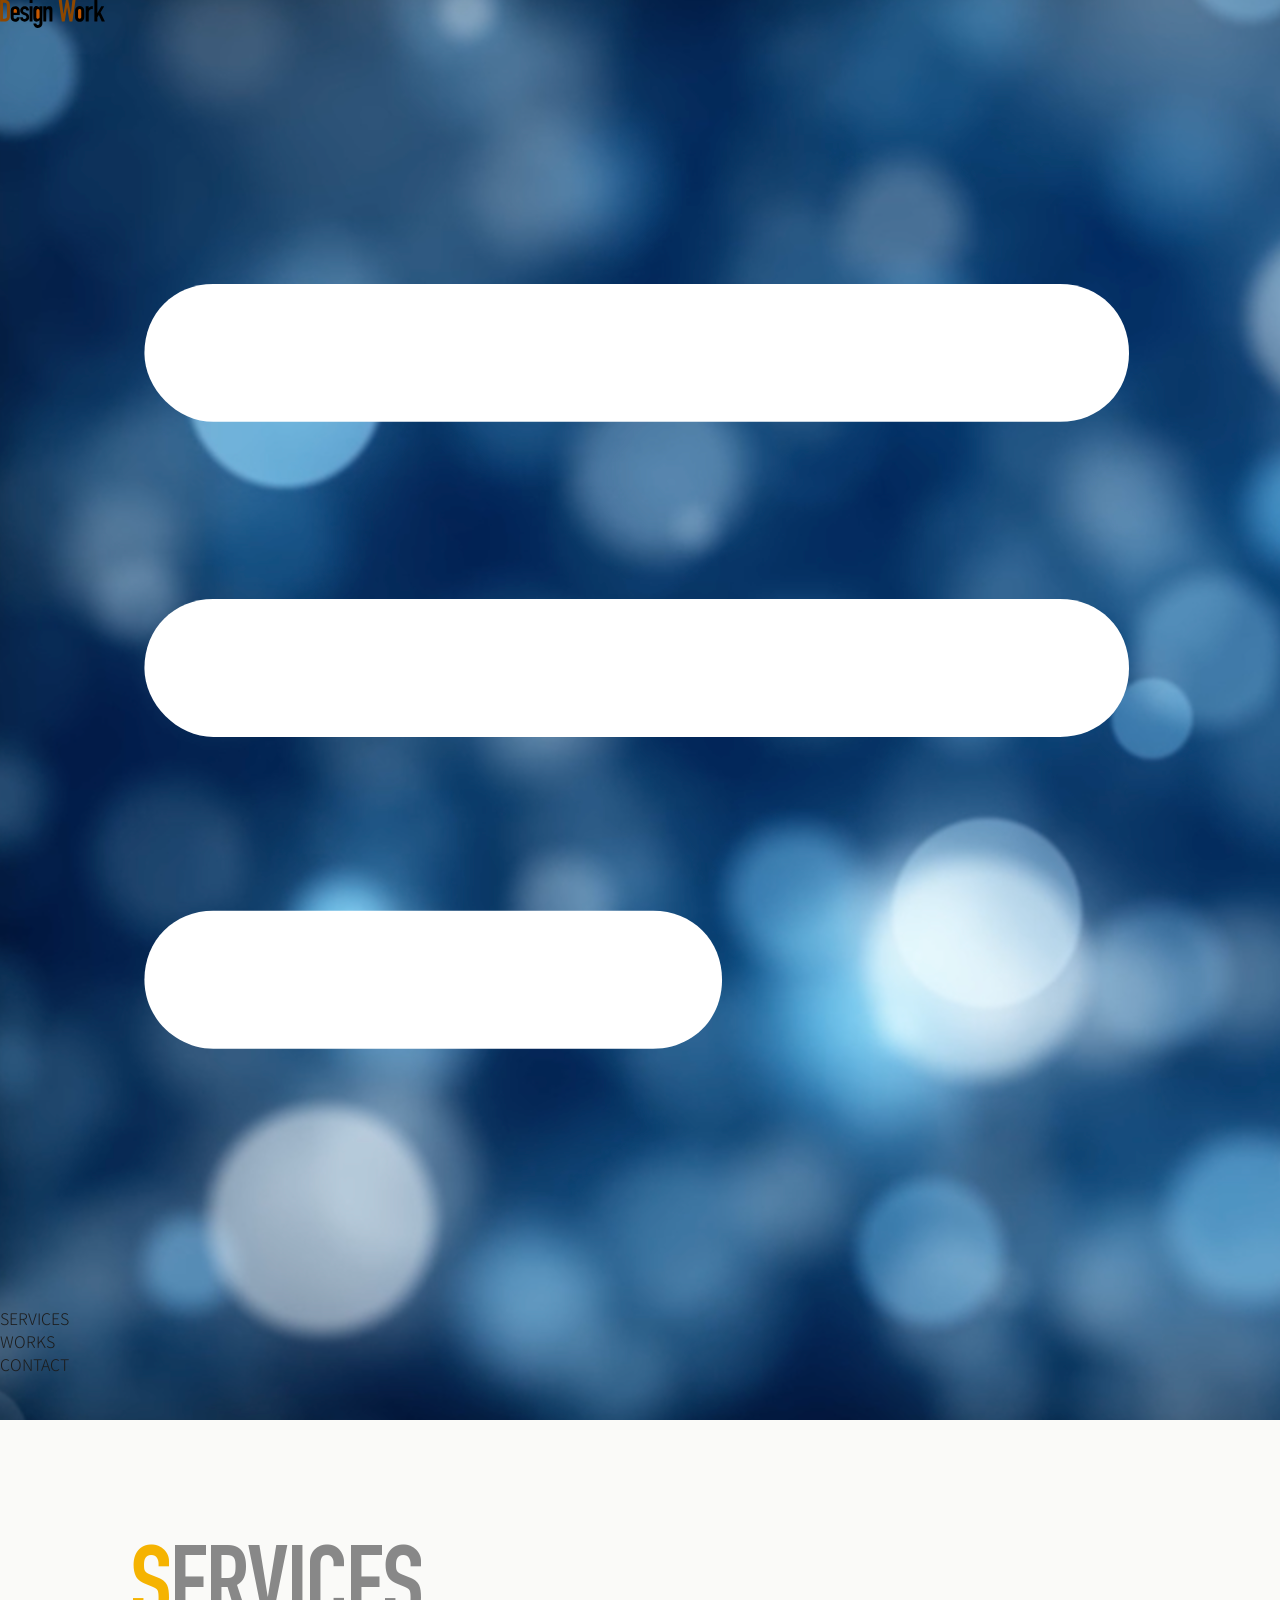
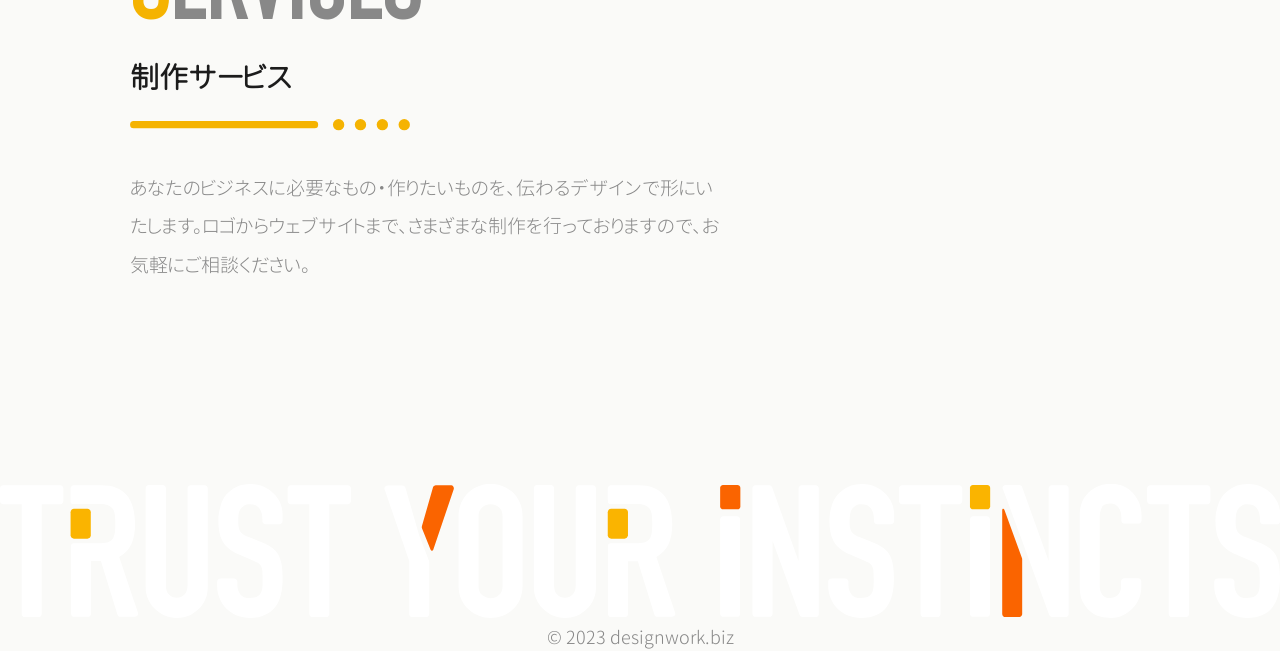
==== services.html @ fdc728c3 "update design" ====
<!DOCTYPE html>
<html lang="ja">
<head>
  <meta charset="UTF-8">
  <meta name="viewport" content="width=device-width, initial-scale=1.0">
  <title>designwork</title>

  <!-- ビューポート設定 ※input要素にfocasした時に拡大しないように -->
  <meta name="viewport" content="width=device-width,initial-scale=1.0,maximum-scale=1.0, user-scalable=no">

  <!-- SEO対策ディスクリプション -->
  <!-- <meta name="description" content="上質ヘッドスパとシェアサロン、各種レッスンを運営するVivie.日頃の溜まった疲れを癒すおすすめのヘッドスパ フリーのスタイリストやネイリストに1時間からレンタル">
  <meta name="keywords" content="ヘッドスパ,高級ヘッドスパ,シェアサロン,着付け,ヘアセット,ネイル,ウォーキングレッスン"> -->

  <!-- ファビコンの設定 -->
  <link rel="shortcut icon" type="image/x-icon" href="./assets/img/favicon.ico">
  <link rel="apple-touch-icon" href="./assets/img/apple-touch-icon.png" sizes="180x180">

  <!-- SNS送信時 -->
  <!-- <head prefix="og: http://ogp.me/ns# fb: http://ogp.me/ns/fb# website: http://ogp.me/ns/website#">
  <meta property="og:url" content="https://salonvivie.com/">
  <meta property="og:type" content="website">
  <meta property="og:image" content="https://salonvivie.com/assets/images/image_ogp.jpg">
  <meta property="og:title" content="那覇市天久にある上質のヘッドスパサロンvivie.">
  <meta property="og:description" content="上質ヘッドスパとシェアサロン、各種レッスンを運営するVivie.日頃の溜まった疲れを癒すおすすめのヘッドスパ フリーのスタイリストやネイリストに1時間からレンタル"> -->

  <!-- 初期化のcssの読み込みと通常のCSSの読み込み 
  ※「?v=2」の数字は、CSSのバージョン番号を示しCSSを更新した後、この番号を変更することで、ブラウザが最新のCSSを反映するようにすることができる-->
  <!-- 初期化のcssの読み込みと通常のCSSの読み込み -->
  <link rel="stylesheet" href="./assets/css/reset.css?v=1">
  <link rel="stylesheet" href="./assets/css/setting.css?v=1">
  <link rel="stylesheet" href="./assets/css/common.css?v=1">
  <link rel="stylesheet" href="./assets/css/__services.css?v=1">
  <link rel="stylesheet" href="./assets/css/animetion.css?v=1">

</head>

<body>

  <!-- <div class="loading_wrapper">
    <div class="loading_icon"></div>
  </div> -->

  <div id="video_area">
    <video id="video" poster="assets/movie/background.png" webkit-playsinline playsinline muted autoplay loop>
      <!-- 各種説明
          poster：動画ファイルが利用できない環境で代替表示される画像
          webkit-playsinline：iOS 9までのSafari用インライン再生指定
          playsinline：iOS 10以降のSafari用インライン再生指定
          muted：音声をミュートさせる
          autoplay：動画を自動再生させる
          loop：動画をループさせる
          controls：コントロールバーを表示する
      -->
    <source src="assets/movie/background.mp4" type="video/mp4">
    <source src="assets/movie/background.ogv" type="video/ogv">
    <source src="assets/movie/background.webm" type="video/webm">
    <p>動画を再生できる環境ではありません。</p>
    </video>
    <!--/video-area-->
  </div>


  <header id="header">
    <div class="header_container">
      <h1 class="header_logo">
        <a href="index.html">
        <img src="assets/img/designwork.svg" alt=""></a>
      </h1>
      <nav>
        <img class="nav_btn" src="assets/img/icon_menu_hamburger.svg" alt="">
      </nav>
    </div>
    <nav class="nav_menu">
      <a href="services.html"><li>SERVICES</li></a>
      <a href="works.html"><li>WORKS</li></a>
      <a href="mailto:designwork.free@gmail.com"><li>CONTACT</li></a>
    </nav>
  </header>
  

  <section id="page_title">
    
    <h2 class="">SERVICES</h2>
    <h3 class="">制作サービス</h3>
    <?xml version="1.0" encoding="UTF-8"?>
    <svg class="page_title_line"
      id="main" xmlns="http://www.w3.org/2000/svg" viewBox="0 0 222.71 9.04"><defs><style>.cls-1{fill:#fa8c00;}.cls-2{fill:#faa000;}.cls-3{fill:#fab400;}.cls-4{fill:#fa7800;}.cls-5{fill:#fa6400;}</style></defs><rect class="cls-5" x="213.67" y="0" width="9.04" height="9.04" rx="4.52" ry="4.52" transform="translate(222.71 -213.67) rotate(90)"/><rect class="cls-4" x="196.26" y="0" width="9.04" height="9.04" rx="4.52" ry="4.52" transform="translate(205.3 -196.26) rotate(90)"/><rect class="cls-1" x="178.85" y="0" width="9.04" height="9.04" rx="4.52" ry="4.52" transform="translate(187.89 -178.85) rotate(90)"/><rect class="cls-2" x="161.44" y="0" width="9.04" height="9.04" rx="4.52" ry="4.52" transform="translate(170.48 -161.44) rotate(90)"/><rect class="cls-3" x="0" y="1.68" width="149.7" height="5.67" rx="2.84" ry="2.84"/>
    </svg>
    <p class="page_title_text">あなたのビジネスに必要なもの・作りたいものを、伝わるデザインで形にいたします。ロゴからウェブサイトまで、さまざまな制作を行っておりますので、お気軽にご相談ください。</p>
  </section>

  <section id="services">
    <div class="services ">
      
    </div>
    
  </section>

  <footer>
    <div class="footer_visual">
      <img class="fadeIn" src="assets/img/footer_catch.svg" alt="">
    </div>
  </footer>
  <small class="copyright">© 2023 designwork.biz</small>

  <script src="assets/js/main.js"></script>
  <script src="assets/js/animation.js"></script>
</body>
</html>
---- assets/css/setting.css ----
@charset "UTF-8";

@font-face {
  font-family: "BoldFont";
  src: url("../fonts/GenJyuuGothicL-P-Heavy.woff") format('woff');
  font-display: swap;
}
@font-face {
  font-family: "LightFont";
  src: url("../fonts/GenJyuuGothicL-P-Light.woff") format('woff');
  font-display: swap;
}
@font-face {
  font-family: "DINFont";
  src: url("../fonts/DIN-Condensed-Bold.woff") format('woff');
  font-display: swap;
}

body {
  font-family: "LightFont", "ヒラギノ丸ゴ Pro W4", "Hiragino Maru Gothic Pro",
               "ヒラギノ角ゴ Pro W3", "Hiragino Kaku Gothic Pro",
               "HG丸ｺﾞｼｯｸM-PRO", sans-serif;
  font-feature-settings: "palt";
}

/* ===== Light mode (default) ===== */
:root {
  --bg:            #FAFAF8;
  --bg-2:          #F2EFE9;
  --text:          #1C1C1C;
  --text-muted:    #888888;
  --accent:        #F5B301;
  --accent-2:      #FA6400;
  --card-bg:       #FFFFFF;
  --border:        #E4E1DA;
  --header-bg:     rgba(250, 250, 248, 0.94);
  --shadow:        rgba(0, 0, 0, 0.07);
  --blob-1:        rgba(245, 179, 1, 0.15);
  --blob-2:        rgba(250, 100, 0, 0.09);

  /* compat with old CSS */
  --color-yellow:   #F5B301;
  --color-orange:   #FA6400;
  --color-gray-1:   #888888;
  --color-white:    #FAFAF8;
  --color-black:    #1C1C1C;
  --color-shadow:   rgba(0, 0, 0, 0.1);
  --color-shadow-Y: rgba(245, 179, 1, 0.5);

  --font-size-3XL:  10rem;
  --font-size-2XL:  4.6rem;
  --font-size-XL:   3.0rem;
  --font-size-L:    2.0rem;
  --font-size-M:    1.4rem;
  --font-size-S:    1.2rem;
  --font-size-SS:   1.0rem;
  --font-size-XS:   0.8rem;
  --border-radius-S: 8px;
  --border-radius-M: 12px;
  --border-radius-L: 30px;
}

/* ===== Dark mode ===== */
[data-theme="dark"] {
  --bg:            #1A1A1A;
  --bg-2:          #242424;
  --text:          #F0EEE8;
  --text-muted:    #888888;
  --accent:        #F5B301;
  --accent-2:      #FA6400;
  --card-bg:       #2A2A2A;
  --border:        #363636;
  --header-bg:     rgba(26, 26, 26, 0.94);
  --shadow:        rgba(0, 0, 0, 0.4);
  --blob-1:        rgba(245, 179, 1, 0.10);
  --blob-2:        rgba(250, 100, 0, 0.07);

  --color-white:    #F0EEE8;
  --color-black:    #F0EEE8;
  --color-shadow:   rgba(0, 0, 0, 0.4);
  --color-shadow-Y: rgba(245, 179, 1, 0.3);
}
---- assets/css/common.css ----
*, *::before, *::after { box-sizing: border-box; }

html {
  scroll-behavior: smooth;
}

body {
  background-color: var(--bg);
  color: var(--text);
  transition: background-color 0.3s, color 0.3s;
  overflow-x: hidden;
}

img {
  max-width: 100%;
  height: auto;
  display: block;
}

section {
  scroll-margin-top: 72px;
}

/* ===== HEADER ===== */
#header {
  position: fixed;
  top: 0;
  left: 0;
  right: 0;
  z-index: 100;
}

.header_inner {
  display: flex;
  align-items: center;
  justify-content: space-between;
  padding: 0 40px;
  height: 72px;
  background-color: var(--header-bg);
  backdrop-filter: blur(14px);
  -webkit-backdrop-filter: blur(14px);
  border-bottom: 1px solid var(--border);
  transition: background-color 0.3s, border-color 0.3s, box-shadow 0.3s;
}
#header.scrolled .header_inner {
  box-shadow: 0 2px 20px var(--shadow);
}

.header_logo img {
  height: 28px;
  width: auto;
  filter: invert(1) hue-rotate(180deg);
  transition: filter 0.3s;
}
[data-theme="dark"] .header_logo img {
  filter: none;
}

.header_nav {
  display: flex;
  gap: 36px;
}
.header_nav a {
  font-family: 'DINFont', sans-serif;
  font-size: 1.4rem;
  letter-spacing: 0.05em;
  color: var(--text-muted);
  text-decoration: none;
  transition: color 0.2s;
}
.header_nav a:hover {
  color: var(--accent);
}

.header_right {
  display: flex;
  align-items: center;
  gap: 12px;
}

/* theme toggle */
.theme_toggle {
  background: none;
  border: 1px solid var(--border);
  cursor: pointer;
  padding: 8px;
  border-radius: 50%;
  display: flex;
  align-items: center;
  justify-content: center;
  color: var(--text-muted);
  transition: background 0.2s, color 0.2s, border-color 0.2s;
}
.theme_toggle:hover {
  background: var(--bg-2);
  color: var(--accent);
  border-color: var(--accent);
}
.theme_toggle svg {
  width: 20px;
  height: 20px;
}
.theme_toggle .icon_sun  { display: none; }
.theme_toggle .icon_moon { display: block; }
[data-theme="dark"] .theme_toggle .icon_sun  { display: block; }
[data-theme="dark"] .theme_toggle .icon_moon { display: none; }

/* CTA button in header */
.header_cta {
  font-size: 1.2rem;
  padding: 10px 22px;
  background: var(--accent);
  color: #1A1A1A;
  border-radius: 100px;
  text-decoration: none;
  font-weight: bold;
  transition: opacity 0.2s, transform 0.2s;
  white-space: nowrap;
}
.header_cta:hover {
  opacity: 0.85;
  transform: translateY(-1px);
}

/* hamburger */
.hamburger {
  display: none;
  flex-direction: column;
  gap: 5px;
  background: none;
  border: none;
  cursor: pointer;
  padding: 8px;
}
.hamburger span {
  display: block;
  width: 24px;
  height: 2px;
  background: var(--text);
  border-radius: 2px;
  transition: transform 0.3s, opacity 0.3s, background-color 0.3s;
}
.hamburger.active span:nth-child(1) { transform: translateY(7px) rotate(45deg); }
.hamburger.active span:nth-child(2) { opacity: 0; }
.hamburger.active span:nth-child(3) { transform: translateY(-7px) rotate(-45deg); }

/* mobile drawer */
.nav_drawer {
  display: none;
  flex-direction: column;
  background: var(--header-bg);
  backdrop-filter: blur(14px);
  -webkit-backdrop-filter: blur(14px);
  border-bottom: 1px solid var(--border);
  overflow: hidden;
  max-height: 0;
  transition: max-height 0.35s ease;
}
.nav_drawer.active {
  max-height: 320px;
}
.drawer_link {
  font-family: 'DINFont', sans-serif;
  font-size: 1.8rem;
  letter-spacing: 0.05em;
  padding: 18px 40px;
  color: var(--text);
  text-decoration: none;
  border-bottom: 1px solid var(--border);
  transition: color 0.2s, background-color 0.2s;
}
.drawer_link:hover {
  color: var(--accent);
  background: var(--bg-2);
}

/* ===== SHARED SECTION STYLES ===== */
.section_container {
  max-width: 1100px;
  margin: 0 auto;
  padding: 100px 40px;
}

.section_head {
  text-align: center;
  margin-bottom: 64px;
}

.section_title {
  font-family: 'DINFont', sans-serif;
  font-size: clamp(4rem, 8vw, 8rem);
  letter-spacing: -0.02em;
  line-height: 1;
  color: var(--text-muted);
  margin-bottom: 10px;
}
.section_title::first-letter {
  color: var(--accent);
}
.section_title.not_first_insert { opacity: 0; }

.section_subtitle {
  font-size: 1.6rem;
  color: var(--text);
  margin-bottom: 16px;
}

.section_desc {
  font-size: 1.2rem;
  color: var(--text-muted);
  max-width: 520px;
  margin: 0 auto;
  line-height: 1.9;
}

/* ===== BUTTONS ===== */
.btn {
  display: inline-flex;
  align-items: center;
  justify-content: center;
  gap: 8px;
  padding: 14px 32px;
  border-radius: 100px;
  font-size: 1.4rem;
  text-decoration: none;
  transition: transform 0.2s, opacity 0.2s, box-shadow 0.2s;
  cursor: pointer;
  border: none;
  white-space: nowrap;
}
.btn:hover {
  transform: translateY(-2px);
}
.btn_primary {
  background: linear-gradient(135deg, var(--accent), var(--accent-2));
  color: #1A1A1A;
  font-weight: bold;
  box-shadow: 0 4px 20px rgba(245, 179, 1, 0.3);
}
.btn_primary:hover {
  box-shadow: 0 8px 28px rgba(245, 179, 1, 0.45);
}
.btn_ghost {
  background: rgb(26 26 26 / 79%);
  color: var(--text);
  border: 2px solid var(--border);
}
.btn_ghost:hover {
  border-color: var(--accent);
  color: var(--accent);
}
.btn_outline {
  background: transparent;
  color: var(--accent);
  border: 2px solid var(--accent);
}
.btn_outline:hover {
  background: var(--accent);
  color: #1A1A1A;
}
.btn_large {
  padding: 18px 52px;
  font-size: 1.6rem;
}

/* ===== PAGE TITLE (works.html) ===== */
#page_title {
  max-width: 1100px;
  margin: 0 auto;
  padding: 120px 40px 0;
}
#page_title h2 {
  font-family: 'DINFont', sans-serif;
  font-size: clamp(4rem, 8vw, 8rem);
  color: var(--text-muted);
  letter-spacing: -0.02em;
  line-height: 1;
}
#page_title h2::first-letter {
  color: var(--accent);
}
#page_title h3 {
  color: var(--text);
  font-size: 1.8rem;
  margin-top: 8px;
}
.page_title_line {
  max-width: 280px;
  margin: 20px 0;
}
/* recolor the line SVG dots to accent */
.page_title_line .cls-1,
.page_title_line .cls-2,
.page_title_line .cls-3,
.page_title_line .cls-4,
.page_title_line .cls-5 {
  fill: var(--accent);
}
.page_title_text {
  max-width: 600px;
  font-size: 1.2rem;
  color: var(--text-muted);
  line-height: 2;
  margin-top: 12px;
}

/* ===== FOOTER ===== */
#footer {
  border-top: 1px solid var(--border);
  padding: 40px 40px 28px;
  background: var(--bg-2);
  transition: background-color 0.3s;
}
.footer_inner {
  max-width: 1100px;
  margin: 0 auto 28px;
  display: flex;
  align-items: center;
  justify-content: space-between;
}
.footer_logo img {
  height: 24px;
  filter: invert(1) hue-rotate(180deg);
  transition: filter 0.3s;
}
[data-theme="dark"] .footer_logo img {
  filter: none;
}
.footer_nav {
  display: flex;
  gap: 28px;
}
.footer_nav a {
  font-family: 'DINFont', sans-serif;
  font-size: 1.2rem;
  color: var(--text-muted);
  text-decoration: none;
  transition: color 0.2s;
}
.footer_nav a:hover {
  color: var(--accent);
}
.copyright {
  display: block;
  text-align: center;
  font-size: 1.1rem;
  color: var(--text-muted);
  max-width: 1100px;
  margin: 0 auto;
  padding: 0;
}

/* ===== RESPONSIVE ===== */
@media (max-width: 768px) {
  .header_inner { padding: 0 20px; }
  .header_nav   { display: none; }
  .header_cta   { display: none; }
  .hamburger    { display: flex; }
  .nav_drawer   { display: flex; }

  .section_container { padding: 80px 20px; }

  #page_title { padding: 100px 20px 0; }
  #page_title h2 { font-size: clamp(3rem, 10vw, 5rem); }

  .footer_inner {
    flex-direction: column;
    gap: 20px;
    text-align: center;
  }
  .footer_nav {
    flex-wrap: wrap;
    justify-content: center;
    gap: 16px;
  }
}
---- assets/css/__services.css ----
#services {
  height: 200px;
}
---- assets/css/animetion.css ----
/* ===== Section title letter animation ===== */
.section_title span:not(.fadeIn),
.content_title span:not(.fadeIn) {
  opacity: 0;
}

.fadeIn.farstText {
  color: var(--accent);
}
.fadeIn {
  display: inline-block;
  animation: fadeInUp 0.5s ease forwards;
}

@keyframes fadeInUp {
  from {
    opacity: 0;
    transform: translateY(32px);
  }
  to {
    opacity: 1;
    transform: translateY(0);
  }
}

/* ===== Scroll reveal ===== */
.reveal {
  opacity: 0;
  transform: translateY(24px);
  transition: opacity 0.6s ease, transform 0.6s ease;
}
.reveal.visible {
  opacity: 1;
  transform: translateY(0);
}

/* ===== Blob float animation (for fluid shapes) ===== */
.fluid_circle {
  background: linear-gradient(135deg, var(--accent), var(--accent-2));
  animation: fluidrotate 30s ease infinite;
}

@keyframes fluidrotate {
  0%, 100% { border-radius: 63% 37% 54% 46% / 55% 48% 52% 45%; }
  14%       { border-radius: 40% 60% 54% 46% / 49% 60% 40% 51%; }
  28%       { border-radius: 54% 46% 38% 62% / 49% 70% 30% 51%; }
  42%       { border-radius: 61% 39% 55% 45% / 61% 38% 62% 39%; }
  56%       { border-radius: 61% 39% 67% 33% / 70% 50% 50% 30%; transform: translate(-24px, 48px); }
  70%       { border-radius: 50% 50% 34% 66% / 56% 68% 32% 44%; }
  84%       { border-radius: 46% 54% 50% 50% / 35% 61% 39% 65%; }
}

/* ===== Footer catch image fade ===== */
.fadeIn img {
  animation: fadeInUp 1s ease forwards;
}
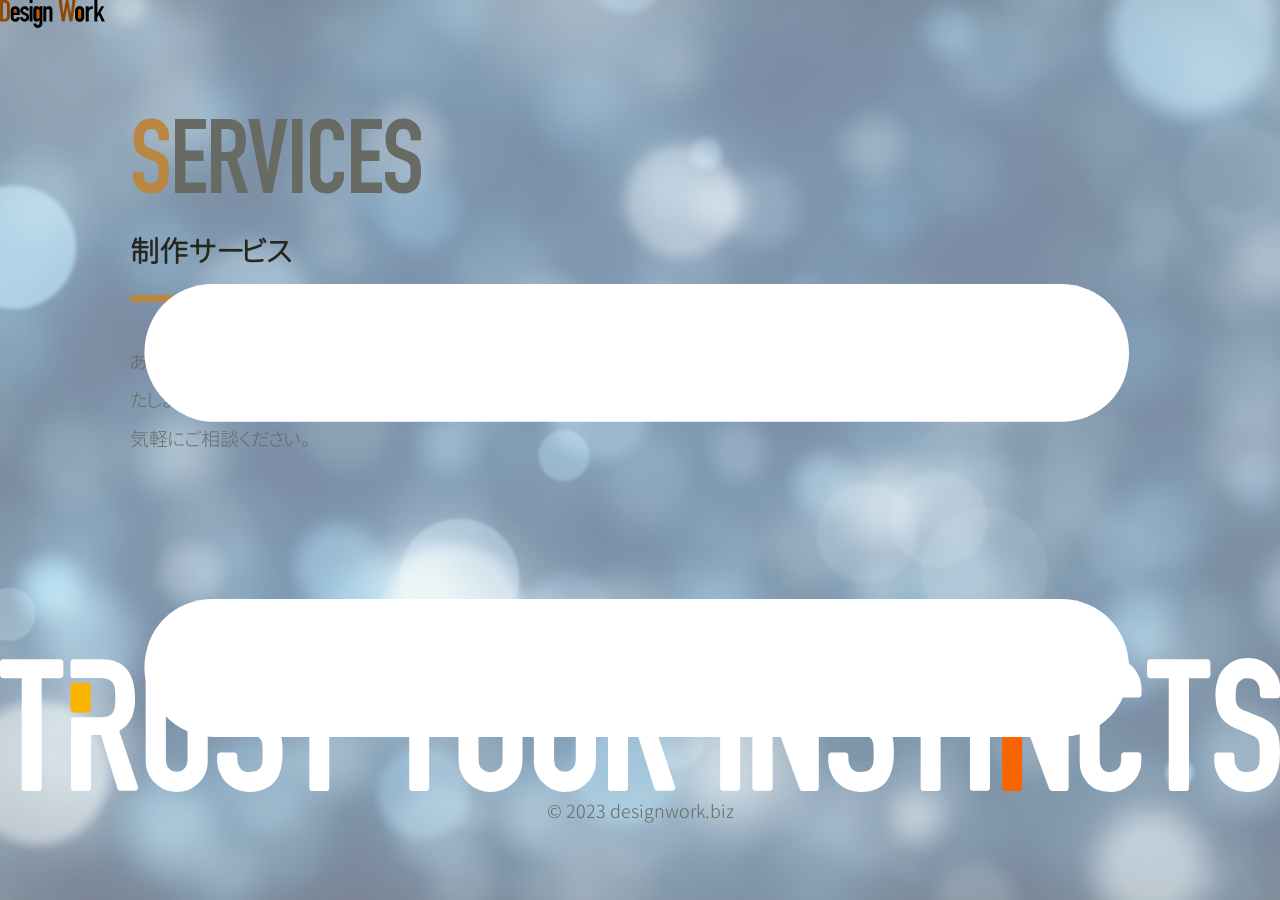
==== commit d8f1c024: "Update designwork site and review fixes Co-authored-by: Copilot <223556219+Copilot@users.noreply.git" ====
--- a/services.html
+++ b/services.html
@@ -3,35 +3,26 @@
 <head>
   <meta charset="UTF-8">
   <meta name="viewport" content="width=device-width, initial-scale=1.0">
-  <title>designwork</title>
-
-  <!-- ビューポート設定 ※input要素にfocasした時に拡大しないように -->
-  <meta name="viewport" content="width=device-width,initial-scale=1.0,maximum-scale=1.0, user-scalable=no">
-
-  <!-- SEO対策ディスクリプション -->
-  <!-- <meta name="description" content="上質ヘッドスパとシェアサロン、各種レッスンを運営するVivie.日頃の溜まった疲れを癒すおすすめのヘッドスパ フリーのスタイリストやネイリストに1時間からレンタル">
-  <meta name="keywords" content="ヘッドスパ,高級ヘッドスパ,シェアサロン,着付け,ヘアセット,ネイル,ウォーキングレッスン"> -->
+  <title>制作サービス — designwork</title>
+  <meta name="description" content="沖縄を拠点に、ロゴ・印刷物・看板・Webサイトなど、お店や事業に合わせたデザインを制作するdesignworkのサービスをご紹介します。">
+  <meta property="og:type" content="website">
+  <meta property="og:url" content="https://designwork.biz/services.html">
+  <meta property="og:title" content="制作サービス — designwork">
+  <meta property="og:description" content="ロゴ・印刷物・看板・Webサイトなど、お店や事業に合わせたデザインを制作します。">
+  <meta property="og:image" content="https://designwork.biz/assets/img/hero.png">
 
   <!-- ファビコンの設定 -->
   <link rel="shortcut icon" type="image/x-icon" href="./assets/img/favicon.ico">
   <link rel="apple-touch-icon" href="./assets/img/apple-touch-icon.png" sizes="180x180">
-
-  <!-- SNS送信時 -->
-  <!-- <head prefix="og: http://ogp.me/ns# fb: http://ogp.me/ns/fb# website: http://ogp.me/ns/website#">
-  <meta property="og:url" content="https://salonvivie.com/">
-  <meta property="og:type" content="website">
-  <meta property="og:image" content="https://salonvivie.com/assets/images/image_ogp.jpg">
-  <meta property="og:title" content="那覇市天久にある上質のヘッドスパサロンvivie.">
-  <meta property="og:description" content="上質ヘッドスパとシェアサロン、各種レッスンを運営するVivie.日頃の溜まった疲れを癒すおすすめのヘッドスパ フリーのスタイリストやネイリストに1時間からレンタル"> -->
 
   <!-- 初期化のcssの読み込みと通常のCSSの読み込み 
   ※「?v=2」の数字は、CSSのバージョン番号を示しCSSを更新した後、この番号を変更することで、ブラウザが最新のCSSを反映するようにすることができる-->
   <!-- 初期化のcssの読み込みと通常のCSSの読み込み -->
   <link rel="stylesheet" href="./assets/css/reset.css?v=1">
   <link rel="stylesheet" href="./assets/css/setting.css?v=1">
-  <link rel="stylesheet" href="./assets/css/common.css?v=1">
+  <link rel="stylesheet" href="./assets/css/common.css?v=2">
   <link rel="stylesheet" href="./assets/css/__services.css?v=1">
-  <link rel="stylesheet" href="./assets/css/animetion.css?v=1">
+  <link rel="stylesheet" href="./assets/css/animation.css?v=1">
 
 </head>
 
@@ -65,16 +56,18 @@
     <div class="header_container">
       <h1 class="header_logo">
         <a href="index.html">
-        <img src="assets/img/designwork.svg" alt=""></a>
+        <img src="assets/img/designwork.svg" alt="designwork"></a>
       </h1>
       <nav>
-        <img class="nav_btn" src="assets/img/icon_menu_hamburger.svg" alt="">
+        <img class="nav_btn" src="assets/img/icon_menu_hamburger.svg" alt="" aria-hidden="true">
       </nav>
     </div>
     <nav class="nav_menu">
-      <a href="services.html"><li>SERVICES</li></a>
-      <a href="works.html"><li>WORKS</li></a>
-      <a href="mailto:designwork.free@gmail.com"><li>CONTACT</li></a>
+      <ul>
+        <li><a href="services.html">SERVICES</a></li>
+        <li><a href="works.html">WORKS</a></li>
+        <li><a href="index.html#contact">CONTACT</a></li>
+      </ul>
     </nav>
   </header>
   
@@ -83,7 +76,6 @@
     
     <h2 class="">SERVICES</h2>
     <h3 class="">制作サービス</h3>
-    <?xml version="1.0" encoding="UTF-8"?>
     <svg class="page_title_line"
       id="main" xmlns="http://www.w3.org/2000/svg" viewBox="0 0 222.71 9.04"><defs><style>.cls-1{fill:#fa8c00;}.cls-2{fill:#faa000;}.cls-3{fill:#fab400;}.cls-4{fill:#fa7800;}.cls-5{fill:#fa6400;}</style></defs><rect class="cls-5" x="213.67" y="0" width="9.04" height="9.04" rx="4.52" ry="4.52" transform="translate(222.71 -213.67) rotate(90)"/><rect class="cls-4" x="196.26" y="0" width="9.04" height="9.04" rx="4.52" ry="4.52" transform="translate(205.3 -196.26) rotate(90)"/><rect class="cls-1" x="178.85" y="0" width="9.04" height="9.04" rx="4.52" ry="4.52" transform="translate(187.89 -178.85) rotate(90)"/><rect class="cls-2" x="161.44" y="0" width="9.04" height="9.04" rx="4.52" ry="4.52" transform="translate(170.48 -161.44) rotate(90)"/><rect class="cls-3" x="0" y="1.68" width="149.7" height="5.67" rx="2.84" ry="2.84"/>
     </svg>
--- a/assets/css/setting.css
+++ b/assets/css/setting.css
@@ -25,18 +25,18 @@
 
 /* ===== Light mode (default) ===== */
 :root {
-  --bg:            #FAFAF8;
-  --bg-2:          #F2EFE9;
-  --text:          #1C1C1C;
-  --text-muted:    #888888;
-  --accent:        #F5B301;
-  --accent-2:      #FA6400;
+  --bg:            #F7F6F2;
+  --bg-2:          #EFEEE8;
+  --text:          #252720;
+  --text-muted:    #686B63;
+  --accent:        #B98742;
+  --accent-2:      #D1B58B;
   --card-bg:       #FFFFFF;
   --border:        #E4E1DA;
-  --header-bg:     rgba(250, 250, 248, 0.94);
+  --header-bg:     rgba(247, 246, 242, 0.94);
   --shadow:        rgba(0, 0, 0, 0.07);
-  --blob-1:        rgba(245, 179, 1, 0.15);
-  --blob-2:        rgba(250, 100, 0, 0.09);
+  --blob-1:        rgba(185, 135, 66, 0.12);
+  --blob-2:        rgba(209, 181, 139, 0.12);
 
   /* compat with old CSS */
   --color-yellow:   #F5B301;
@@ -62,12 +62,12 @@
 
 /* ===== Dark mode ===== */
 [data-theme="dark"] {
-  --bg:            #1A1A1A;
+  --bg:            #2e2e2e;
   --bg-2:          #242424;
   --text:          #F0EEE8;
   --text-muted:    #888888;
   --accent:        #F5B301;
-  --accent-2:      #FA6400;
+  --accent-2:      #D1B58B;
   --card-bg:       #2A2A2A;
   --border:        #363636;
   --header-bg:     rgba(26, 26, 26, 0.94);
@@ -78,5 +78,5 @@
   --color-white:    #F0EEE8;
   --color-black:    #F0EEE8;
   --color-shadow:   rgba(0, 0, 0, 0.4);
-  --color-shadow-Y: rgba(245, 179, 1, 0.3);
+  --color-shadow-Y: rgba(185, 135, 66, 0.25);
 }
--- a/assets/css/common.css
+++ b/assets/css/common.css
@@ -9,6 +9,30 @@
   color: var(--text);
   transition: background-color 0.3s, color 0.3s;
   overflow-x: hidden;
+}
+
+#video_area {
+  position: fixed;
+  inset: 0;
+  z-index: 0;
+  overflow: hidden;
+  pointer-events: none;
+}
+
+#video {
+  display: block;
+  width: 100%;
+  height: 100%;
+  object-fit: cover;
+  opacity: 0.5;
+}
+
+#page_title,
+#services,
+footer,
+.copyright {
+  position: relative;
+  z-index: 1;
 }
 
 img {
@@ -211,6 +235,14 @@
   max-width: 520px;
   margin: 0 auto;
   line-height: 1.9;
+}
+
+@media (max-width: 900px) {
+  .header_inner { padding: 0 24px; }
+  .header_nav { display: none; }
+  .header_cta { display: none; }
+  .hamburger { display: flex; }
+  .nav_drawer { display: flex; }
 }
 
 /* ===== BUTTONS ===== */
@@ -235,10 +267,10 @@
   background: linear-gradient(135deg, var(--accent), var(--accent-2));
   color: #1A1A1A;
   font-weight: bold;
-  box-shadow: 0 4px 20px rgba(245, 179, 1, 0.3);
+  box-shadow: 0 4px 20px rgba(185, 135, 66, 0.18);
 }
 .btn_primary:hover {
-  box-shadow: 0 8px 28px rgba(245, 179, 1, 0.45);
+  box-shadow: 0 8px 28px rgba(185, 135, 66, 0.28);
 }
 .btn_ghost {
   background: rgb(26 26 26 / 79%);
@@ -351,7 +383,7 @@
 }
 
 /* ===== RESPONSIVE ===== */
-@media (max-width: 768px) {
+@media (max-width: 900px) {
   .header_inner { padding: 0 20px; }
   .header_nav   { display: none; }
   .header_cta   { display: none; }
--- a/assets/css/animation.css
+++ b/assets/css/animation.css
@@ -0,0 +1,56 @@
+/* ===== Section title letter animation ===== */
+.section_title span:not(.fadeIn),
+.content_title span:not(.fadeIn) {
+  opacity: 0;
+}
+
+.fadeIn.firstText {
+  color: var(--accent);
+}
+.fadeIn {
+  display: inline-block;
+  animation: fadeInUp 0.5s ease forwards;
+}
+
+@keyframes fadeInUp {
+  from {
+    opacity: 0;
+    transform: translateY(32px);
+  }
+  to {
+    opacity: 1;
+    transform: translateY(0);
+  }
+}
+
+/* ===== Scroll reveal ===== */
+.reveal {
+  opacity: 0;
+  transform: translateY(24px);
+  transition: opacity 0.6s ease, transform 0.6s ease;
+}
+.reveal.visible {
+  opacity: 1;
+  transform: translateY(0);
+}
+
+/* ===== Blob float animation (for fluid shapes) ===== */
+.fluid_circle {
+  background: linear-gradient(135deg, var(--accent), var(--accent-2));
+  animation: fluidrotate 30s ease infinite;
+}
+
+@keyframes fluidrotate {
+  0%, 100% { border-radius: 63% 37% 54% 46% / 55% 48% 52% 45%; }
+  14%       { border-radius: 40% 60% 54% 46% / 49% 60% 40% 51%; }
+  28%       { border-radius: 54% 46% 38% 62% / 49% 70% 30% 51%; }
+  42%       { border-radius: 61% 39% 55% 45% / 61% 38% 62% 39%; }
+  56%       { border-radius: 61% 39% 67% 33% / 70% 50% 50% 30%; transform: translate(-24px, 48px); }
+  70%       { border-radius: 50% 50% 34% 66% / 56% 68% 32% 44%; }
+  84%       { border-radius: 46% 54% 50% 50% / 35% 61% 39% 65%; }
+}
+
+/* ===== Footer catch image fade ===== */
+.fadeIn img {
+  animation: fadeInUp 1s ease forwards;
+}
